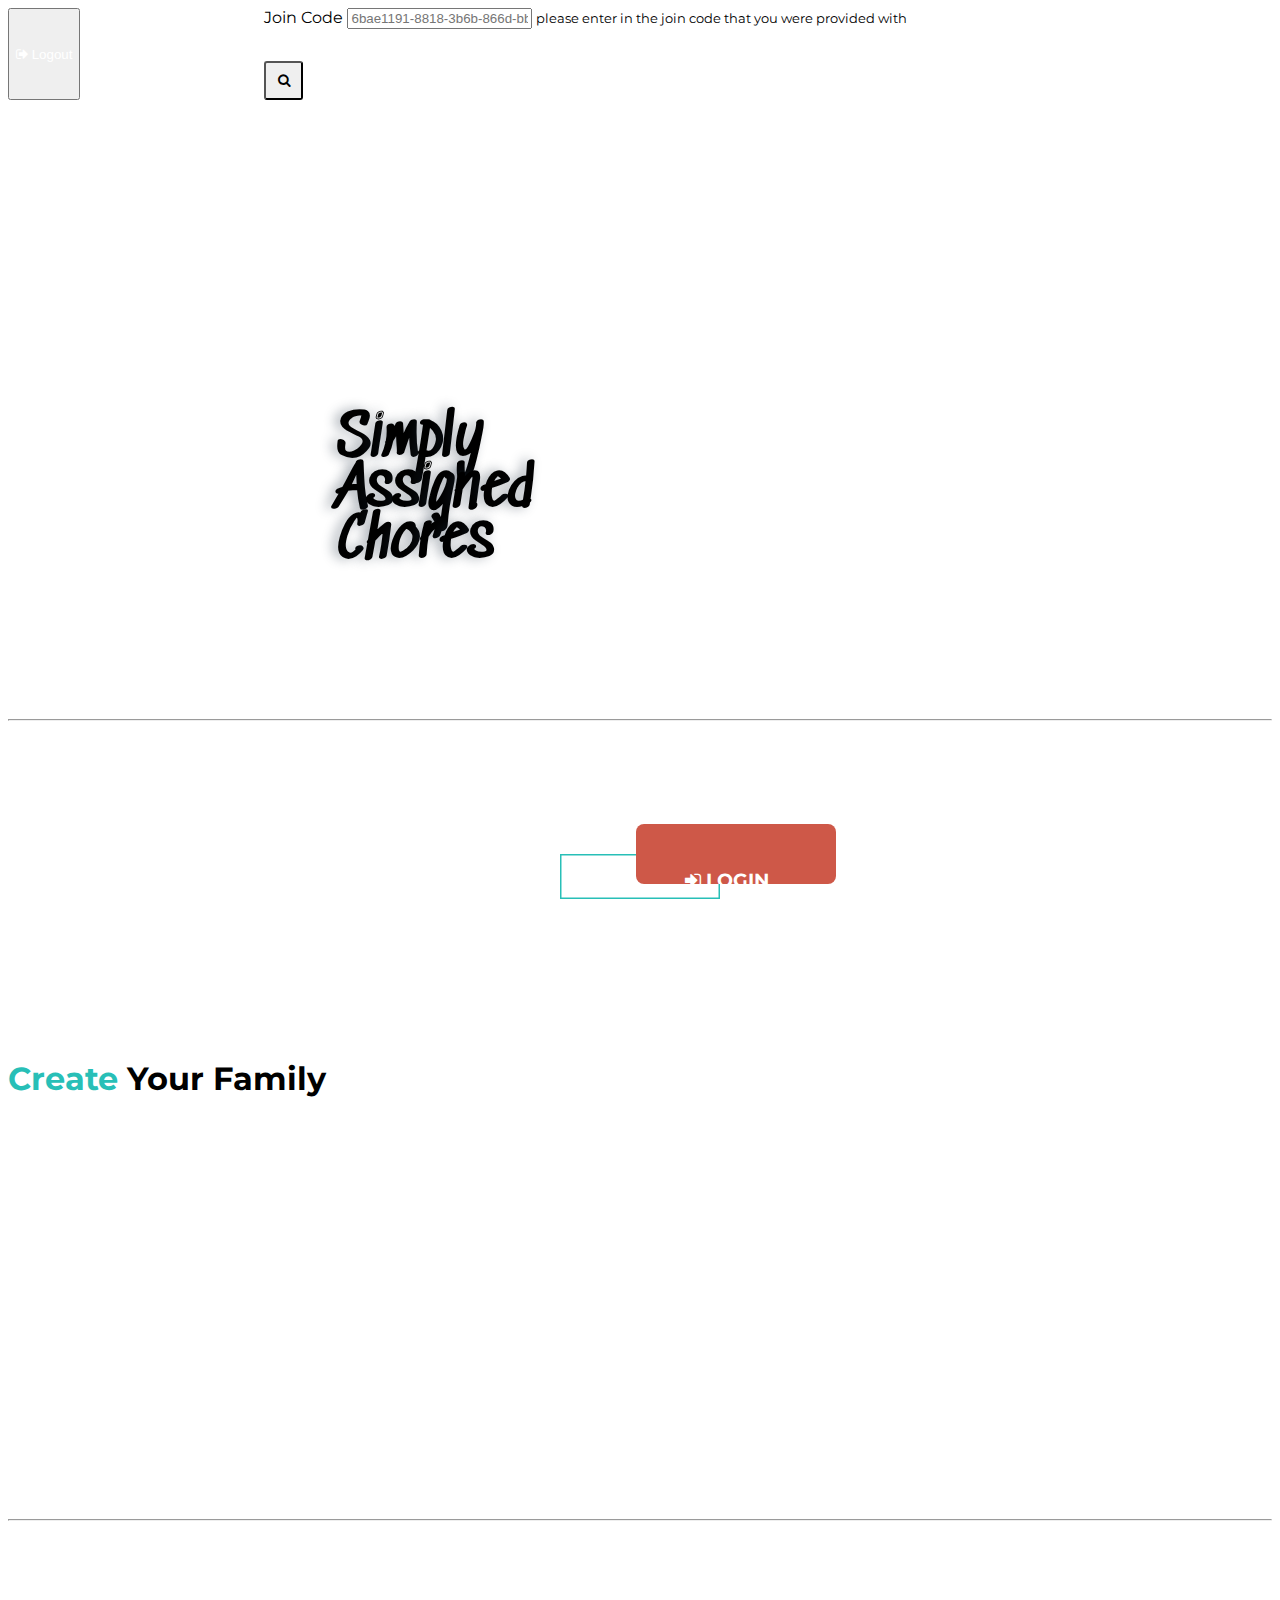
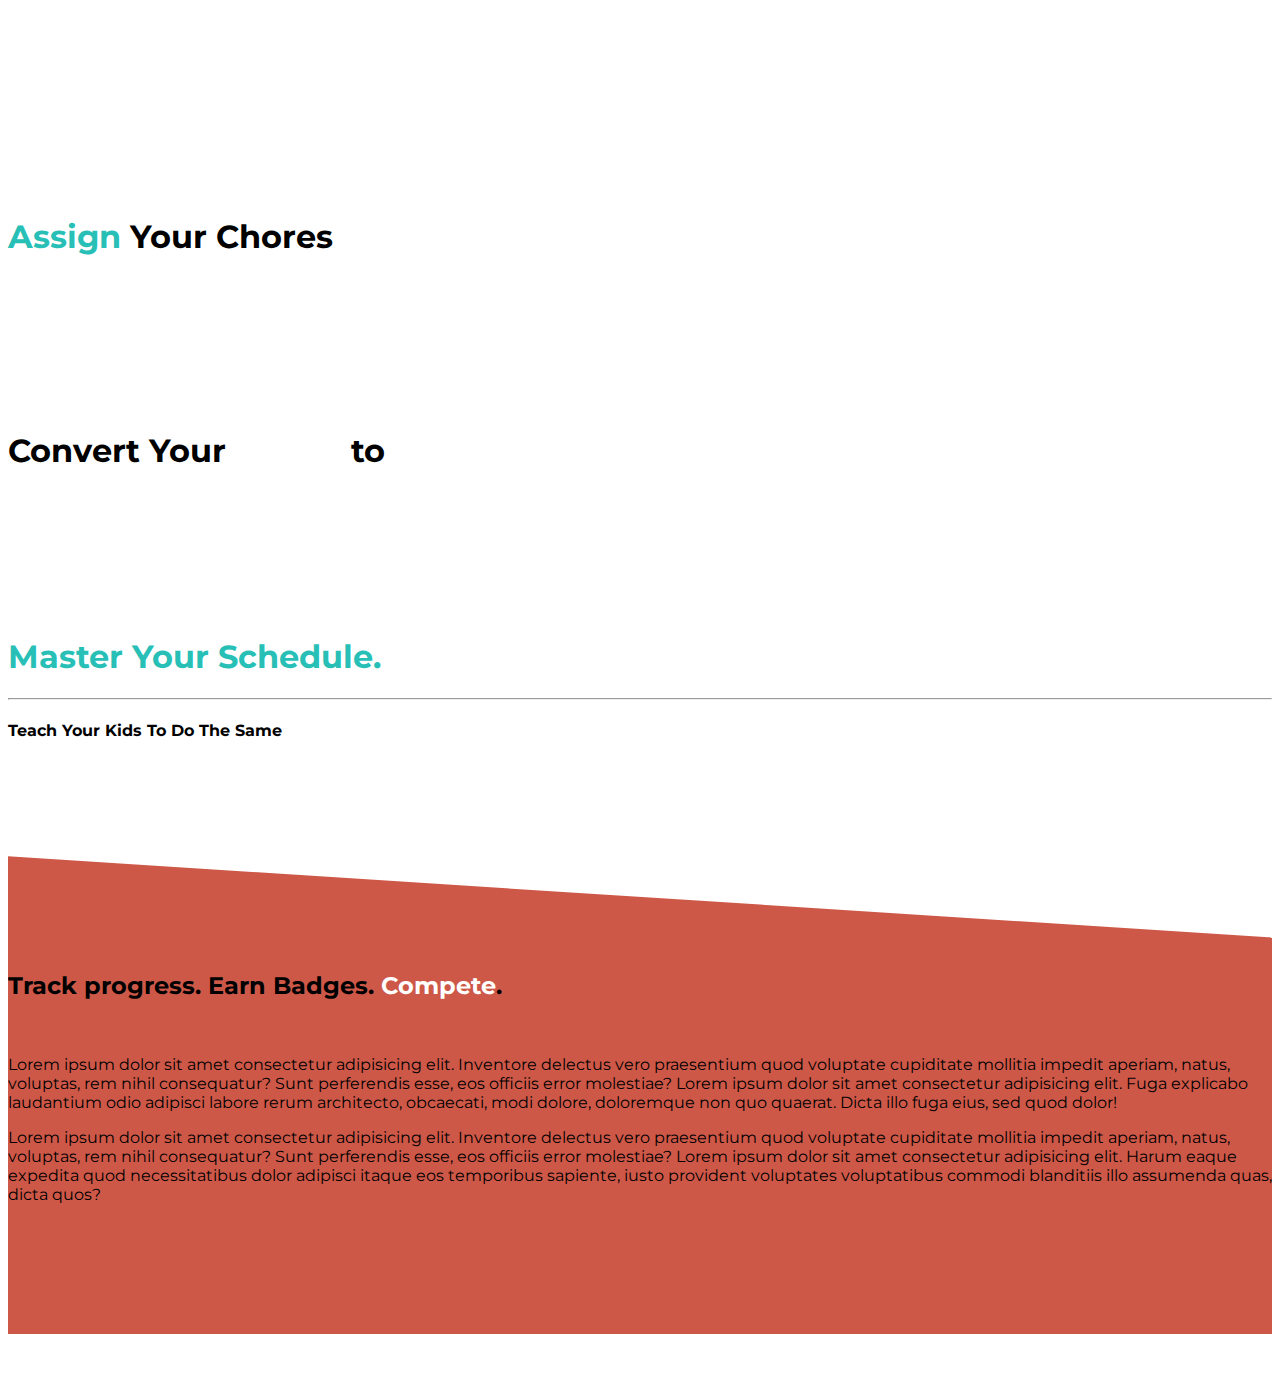
==== public/index.html @ 40a6bbf1 "homepage changes" ====
<!DOCTYPE html>
<html lang="en">

<head>
    <meta charset="UTF-8">
    <meta name="viewport" content="width=device-width, initial-scale=1.0">
    <meta http-equiv="X-UA-Compatible" content="ie=edge">
    <title>SAC | HOME</title>
    <link rel="stylesheet" href="https://maxcdn.bootstrapcdn.com/bootstrap/4.0.0-beta.3/css/bootstrap.min.css" integrity="sha384-Zug+QiDoJOrZ5t4lssLdxGhVrurbmBWopoEl+M6BdEfwnCJZtKxi1KgxUyJq13dy"
        crossorigin="anonymous">
    <link href="https://fonts.googleapis.com/css?family=Sedgwick+Ave" rel="stylesheet">
    <link href="https://fonts.googleapis.com/css?family=Montserrat" rel="stylesheet">
    <link href="https://maxcdn.bootstrapcdn.com/font-awesome/4.7.0/css/font-awesome.min.css" rel="stylesheet" integrity="sha384-wvfXpqpZZVQGK6TAh5PVlGOfQNHSoD2xbE+QkPxCAFlNEevoEH3Sl0sibVcOQVnN"
        crossorigin="anonymous">
    <link rel="stylesheet" href="./css/index.css">
    <link rel="stylesheet" href="./css/login.css">

</head>

<body>

    <div class="bg-image">
        <nav class="navbar navbar-toggleable-md navbar-light bg-faded navbar-trans">
            <button type="button" class="btn btn-link" id="" scope="public_profile,email" onlogin="checkLoginState();"><i class="fa fa-sign-out" aria-hidden="true"></i> Logout</button>
            <a class="navbar-brand" href="/families">New Family</a>
            <a class="navbar-brand" id="joinButton" href="#"><div id="joinExisting">Join Family</div></a>

               <!-- FORM THAT TAKES IN JOIN CODE (APPEARS AFTER LOGIN AND CLICKING ON 'JOIN FAMILY') -->
               <div class="row" id="join-existing">
                    <div class="col-3"></div>
                    <div class="col-6">
                        <form id="join-form">
                            <div class="form-group text-white">
                                <label for="joinCode">Join Code</label>
                                <input type="text" class="form-control" id="joinCode" placeholder="6bae1191-8818-3b6b-866d-bbb35025482c">
                                <small id="emailHelp" class="form-text text-white">please enter in the join code that you were provided with</small>

                            </div>
                        </form>
                    </div>
                    <div class="col-3">
                        <a href="/dashboard">
                        <button type="icon" id="searchButton"><i class="fa fa-search"  aria-hidden="true"></i></button>
                    </a>
                    </div>
                </div>


            <!-- <div class="collapse navbar-collapse" id="navbarSupportedContent">
                <ul class="navbar-nav mr-auto">
                    <li class="nav-item active">
                        <a class="nav-link" href="#">Home <span class="sr-only">(current)</span></a>
                    </li>
                    <li class="nav-item">
                        <a class="nav-link" href="#">Link</a>
                    </li>
                    <li class="nav-item">
                        <a class="nav-link disabled" href="#">Disabled</a>
                    </li>
                </ul>
                <form class="form-inline my-2 my-lg-0">
                    <input class="form-control mr-sm-2" type="text" placeholder="Search">
                    <button class="btn btn-outline-success my-2 my-sm-0" type="submit">Search</button>
                </form>
            </div> -->
        </nav>



        <div id="login-page">
            <div class="row">
                <div class="col-md-6">
                    <div class="col-md-6 text-left">

                        <!-- LOGOUT BUTTON -->
                        <!-- <button type="button" class="btn btn-secondary" id="logout" scope="public_profile,email" onlogin="checkLoginState();"><i class="fa fa-sign-out" aria-hidden="true"></i> Logout</button> -->
                    </div>
                </div>


                <div class="col-sm-12 col-md-6 text-center">

                    <!-- ANIMATED TITLE TEXT -->
                    <h1 class="text-white website-title animation-target">
                        <span class="Header-title">S</span><span class="Header-title">i</span><span class="Header-title">m</span><span class="Header-title">p</span><span class="Header-title">l</span><span class="Header-title">y</span>
                            <span class="Header-title">A</span><span class="Header-title">s</span><span class="Header-title">s</span><span class="Header-title">i</span><span class="Header-title">g</span><span class="Header-title">n</span><span class="Header-title">e</span><span class="Header-title">d</span>
                                    <span class="Header-title">C</span><span class="Header-title">h</span><span class="Header-title">o</span><span class="Header-title">r</span><span class="Header-title">e</span><span class="Header-title">s</span>
                    </h1>
                    <hr>
                </div>
            </div>


            <div class="row">
                <div class="col-md-6"></div>
                <div class="col-sm-12 col-md-6 text-center">
                    <p class="website-title-subtext">
                        <span class="Header-title--home" id="header-subtext" style="font-family: 'Quattrocento Sans', sans-serif;">A better way to delegate</span></p>
                    <div class="row">

                        <!-- THREE NAVIGATION BUTTONS THAT APPEAR AFTER LOGIN -->

                        <!-- <div class="col-4 text-right" id="createButton">
                            <a href="/families"> <button type="button" class="btn btn-secondary">New Family</button></a>
                        </div> -->
                        <!-- <button type="button" class="btn btn-secondary" id="joinExisting">Join Family</button> -->
                        <div class="col-4 text-center" style="margin-left: 7%"></div>
                        <a class="btn-link" href="/dashboard">
                        <button style='margin-top:30px;' class='set_1_btn Vbtn-1' id='start-button'><svg preserveAspectRatio='xMidYMin'>
                        <rect x='0' y='0' fill='none' width='100%' height='100%'></rect></svg>DASHBOARD
                        </button>
                        </a>
                        <!-- <a href="/dashboard">
                            <div class="col-4 text-right" id="dashboardButton"><button type="button" class="btn btn-secondary" id="dashboard">Dashboard</button></div>
                        </a> -->

                        <!-- LOGIN BUTTON -->
                        <div class="col-12 text-center">
                            <div class="button" id="loginButton">
                                <div class="submit" id="login">
                                    <h3> <i class="fa fa-sign-in" aria-hidden="true"></i> Login</h3>
                                </div>
                                <div class="arrow">
                                    <div class="top line"></div>
                                    <div class="bottom line"></div>
                                </div>
                            </div>
                        </div>
                    </div>
                    <br>
                </div>
            </div>
        </div>
    </div>

    <div id="about-section">


        <div class="container">
            <div class="row first-section">
                <div class="col-sm-12 col-md-5">
                    <!-- <p class='text-secondary'>Roles for Admin Use</p> -->
                    <br><br>
                    <h1 class="text-center"><span style="color: #28BFB7">Create</span> Your Family</h1>
                    <!-- <h3><span style="color: #28BFB7">Family Organization</span> just got better.</h3> -->
                </div>
            </div>
            <br>
            <div class="row profile-images-home" style="margin-top: 3%;">
                <div class="col-sm-6 col-md-4 col-lg-3 text-center first-image">
                    <img src="http://images.politico.com/global//blogs/111027_tory_burch_click_ap_465.jpg" class="first-image family-image-home"
                        alt="...">
                    <h3 class="text-names text-center">Mom</h3>
                </div>

                <div class="col-sm-6 col-md-4 col-lg-3 text-center second-image">
                    <img src="http://cdn-img.instyle.com/sites/default/files/styles/684xflex/public/images/2017/08/2017-chris-hemsworth.jpg?itok=7G8ZoEe9"
                        class="family-image-home" alt="...">
                    <h3 class="text-names text-center">Dad</h3>
                </div>

                <div class="col-sm-6 col-md-4 col-lg-3 text-center third-image">
                    <img src="https://i.pinimg.com/736x/8b/0c/1a/8b0c1a9864244f2a830cbd900963a91d--cool-kids-haircuts-cute-little-boy-haircuts.jpg"
                        class="family-image-home" alt="...">
                    <h3 class="text-names text-center">James</h3>
                </div>

                <div class="col-sm-6 col-md-4 col-lg-3 text-center fourth-image">
                    <img src="https://s-media-cache-ak0.pinimg.com/originals/05/ab/68/05ab6838be0fb53ed2c41a4025d8ccde.jpg" class="family-image-home"
                        alt="...">
                    <h3 class="text-names text-center">Ellie</h3>
                </div>
            </div>
        </div>
        <hr>

        <br>
        <br>
        <br>
        <br>
        <div class="row">
            <div class="col-sm-12 col-md-7 text-center">
                <p style="margin-top: 0%;" class="chore-quote chore-quote-1"><i class="fa fa-quote-left" aria-hidden="true" style="color:#E0E0E0"></i> Take Out The Trash Before Dad Gets
                    Home <i class="fa fa-quote-right" aria-hidden="true" style="color:#A7A7A7 "></i></p>
                <p class="chore-quote chore-quote-2"><i class="fa fa-quote-left" aria-hidden="true" style="color:#A7A7A7"></i> Clean Your Bedroom before Saturday
                    <i class="fa fa-quote-right" aria-hidden="true" style="color:#A7A7A7 "></i></p>
                <p class="chore-quote chore-quote-3"><i class="fa fa-quote-left" aria-hidden="true" style="color:#A7A7A7"></i> Mow The Lawn <i class="fa fa-quote-right"
                        aria-hidden="true" style="color:#A7A7A7 "></i></p>
                <p class="chore-quote chore-quote-4"><i class="fa fa-quote-left" aria-hidden="true" style="color:#A7A7A7"></i> Clean The Bathroom <i class="fa fa-quote-right"
                        aria-hidden="true" style="color:#A7A7A7 "></i></p>
            </div>
            <div class="col-sm-12 col-md-5 second-section">
                <!-- <p class='text-secondary'>Time Activated</p> -->
                <h1><span style="color: #28BFB7">Assign</span> Your Chores</h1>
                <!-- <h3>Productivity.<span style="color: #28BFB7"> The Right Way</span>.</h3>   -->
            </div>
        </div>

        <br>
        <br>
        <br>
        <br>
        <div class="fourth-background">
            <br>
            <br>
            <div class="row" id="background3">
                <div class="col-12 text-center points"><br>
                    <h1>Convert Your <span style="color: #28BFB7" class="points-text">Points</span> to <span style="color: #68886E;"
                            class="points-text">Cash</span></h1>
                </div>
                <!-- <div class="col-12 text-center">
                    <h3>Convert Your <span style="color: #68886E">Cash</span> to <span style="color:#28BFB7;">Toys</span>.</h3><br><br>
                </div> -->
            </div>
            <br>
        </div>



    </div>
    <br>
    <br>

    <div class="container">
        <div class="row">
            <div class="col-6 text-center">
                <h1 style="margin-top: 7%;color:#28BFB7;">Master Your Schedule.</h1>
                <hr>
                <h4>Teach Your Kids To Do The Same</h4>
            </div>
            <div class="col-6 text-center"><img class="calendarImage" src="https://encrypted-tbn0.gstatic.com/images?q=tbn:ANd9GcQt0JQHEbmcy9AOTdlYM7VJpVEhk4w-OEQiUwpkVdfsSaI77F8b"
                    alt=""></div>
        </div>
    </div>
    <br>
    <br>
    <br>
    <br>



    <div id="secondary-background">
        <div class="container">
            <br>
            <br>
            <br>
            <br>
            <br>
            <h2 class="display-4 text-center">Track progress. Earn Badges. <span style="color: white">Compete</span>.</h2>
            <br>
            <div class="row">
                <div class="col-6 text-white">
                    <p>Lorem ipsum dolor sit amet consectetur adipisicing elit. Inventore delectus vero praesentium quod voluptate
                        cupiditate mollitia impedit aperiam, natus, voluptas, rem nihil consequatur? Sunt perferendis esse,
                        eos officiis error molestiae? Lorem ipsum dolor sit amet consectetur adipisicing elit. Fuga explicabo
                        laudantium odio adipisci labore rerum architecto, obcaecati, modi dolore, doloremque non quo quaerat.
                        Dicta illo fuga eius, sed quod dolor!</p>
                </div>
                <div class="col-6 text-white">
                    <p>Lorem ipsum dolor sit amet consectetur adipisicing elit. Inventore delectus vero praesentium quod voluptate
                        cupiditate mollitia impedit aperiam, natus, voluptas, rem nihil consequatur? Sunt perferendis esse,
                        eos officiis error molestiae? Lorem ipsum dolor sit amet consectetur adipisicing elit. Harum eaque
                        expedita quod necessitatibus dolor adipisci itaque eos temporibus sapiente, iusto provident voluptates
                        voluptatibus commodi blanditiis illo assumenda quas, dicta quos?
                    </p>
                </div>
            </div>
            <br>
            <br>
            <br>
            <br>
            <br>
            <br>
        </div>
    </div>

    <br>
    <br>

    <script src="https://code.jquery.com/jquery-3.2.1.js" integrity="sha256-DZAnKJ/6XZ9si04Hgrsxu/8s717jcIzLy3oi35EouyE=" crossorigin="anonymous"></script>
    <script src="./js/index.js"></script>
    <script src="./js/login.js"></script>
</body>

</html>
---- public/css/index.css ----
body {
    font-family: "Montserrat", "Helvetica Neue", Helvetica, Arial, sans-serif;
}

.bg-image {
    background-image: url("/images/dishes.jpg");
    background-size: cover;
    -webkit-clip-path: polygon(50% 0%, 100% 0, 100% 88%, 50% 100%, 0 87%, 0 0);
    clip-path: polygon(50% 0%, 100% 0, 100% 88%, 50% 100%, 0 87%, 0 0);
}

h1,
h2 {
    font-family: "Montserrat", "Helvetica Neue", Helvetica, Arial, sans-serif;
}

.navbar {
    display: inline-flex;
}

.btn-link{
    color: #fff;
}

.navbar-light .navbar-brand {
    color: #fff;
}

.btn-secondary {
    background-color: #28BFB7;
}

.animation-target {
    -webkit-animation: animation 3500ms linear both;
    animation: animation 3500ms linear both;
}

#searchButton {
    margin-top: 32px;
    margin-right: 100px;
    width: 39px;
    height: 39px;
    border-radius: 3px;
}


/* Generated with Bounce.js. Edit at https://goo.gl/JVb2wN */

@-webkit-keyframes animation {
    0% {
        -webkit-transform: matrix3d(0, 0, 0, 0, 0, 1, 0, 0, 0, 0, 1, 0, 0, 0, 0, 1);
        transform: matrix3d(0, 0, 0, 0, 0, 1, 0, 0, 0, 0, 1, 0, 0, 0, 0, 1);
    }
    0.97% {
        -webkit-transform: matrix3d(0.16, 0, 0, 0, 0, 1.407, 0, 0, 0, 0, 1, 0, 0, 0, 0, 1);
        transform: matrix3d(0.16, 0, 0, 0, 0, 1.407, 0, 0, 0, 0, 1, 0, 0, 0, 0, 1);
    }
    1.94% {
        -webkit-transform: matrix3d(0.34, 0, 0, 0, 0, 1.893, 0, 0, 0, 0, 1, 0, 0, 0, 0, 1);
        transform: matrix3d(0.34, 0, 0, 0, 0, 1.893, 0, 0, 0, 0, 1, 0, 0, 0, 0, 1);
    }
    2.92% {
        -webkit-transform: matrix3d(0.532, 0, 0, 0, 0, 2.226, 0, 0, 0, 0, 1, 0, 0, 0, 0, 1);
        transform: matrix3d(0.532, 0, 0, 0, 0, 2.226, 0, 0, 0, 0, 1, 0, 0, 0, 0, 1);
    }
    3.89% {
        -webkit-transform: matrix3d(0.731, 0, 0, 0, 0, 2.332, 0, 0, 0, 0, 1, 0, 0, 0, 0, 1);
        transform: matrix3d(0.731, 0, 0, 0, 0, 2.332, 0, 0, 0, 0, 1, 0, 0, 0, 0, 1);
    }
    5.01% {
        -webkit-transform: matrix3d(0.961, 0, 0, 0, 0, 2.239, 0, 0, 0, 0, 1, 0, 0, 0, 0, 1);
        transform: matrix3d(0.961, 0, 0, 0, 0, 2.239, 0, 0, 0, 0, 1, 0, 0, 0, 0, 1);
    }
    5.61% {
        -webkit-transform: matrix3d(1.083, 0, 0, 0, 0, 2.146, 0, 0, 0, 0, 1, 0, 0, 0, 0, 1);
        transform: matrix3d(1.083, 0, 0, 0, 0, 2.146, 0, 0, 0, 0, 1, 0, 0, 0, 0, 1);
    }
    6.09% {
        -webkit-transform: matrix3d(1.18, 0, 0, 0, 0, 2.069, 0, 0, 0, 0, 1, 0, 0, 0, 0, 1);
        transform: matrix3d(1.18, 0, 0, 0, 0, 2.069, 0, 0, 0, 0, 1, 0, 0, 0, 0, 1);
    }
    7.21% {
        -webkit-transform: matrix3d(1.394, 0, 0, 0, 0, 1.938, 0, 0, 0, 0, 1, 0, 0, 0, 0, 1);
        transform: matrix3d(1.394, 0, 0, 0, 0, 1.938, 0, 0, 0, 0, 1, 0, 0, 0, 0, 1);
    }
    8.29% {
        -webkit-transform: matrix3d(1.587, 0, 0, 0, 0, 1.897, 0, 0, 0, 0, 1, 0, 0, 0, 0, 1);
        transform: matrix3d(1.587, 0, 0, 0, 0, 1.897, 0, 0, 0, 0, 1, 0, 0, 0, 0, 1);
    }
    8.41% {
        -webkit-transform: matrix3d(1.606, 0, 0, 0, 0, 1.897, 0, 0, 0, 0, 1, 0, 0, 0, 0, 1);
        transform: matrix3d(1.606, 0, 0, 0, 0, 1.897, 0, 0, 0, 0, 1, 0, 0, 0, 0, 1);
    }
    10.5% {
        -webkit-transform: matrix3d(1.922, 0, 0, 0, 0, 1.979, 0, 0, 0, 0, 1, 0, 0, 0, 0, 1);
        transform: matrix3d(1.922, 0, 0, 0, 0, 1.979, 0, 0, 0, 0, 1, 0, 0, 0, 0, 1);
    }
    11.11% {
        -webkit-transform: matrix3d(2, 0, 0, 0, 0, 2.005, 0, 0, 0, 0, 1, 0, 0, 0, 0, 1);
        transform: matrix3d(2, 0, 0, 0, 0, 2.005, 0, 0, 0, 0, 1, 0, 0, 0, 0, 1);
    }
    12.7% {
        -webkit-transform: matrix3d(1.83, 0, 0, 0, 0, 2.032, 0, 0, 0, 0, 1, 0, 0, 0, 0, 1);
        transform: matrix3d(1.83, 0, 0, 0, 0, 2.032, 0, 0, 0, 0, 1, 0, 0, 0, 0, 1);
    }
    14.91% {
        -webkit-transform: matrix3d(1.67, 0, 0, 0, 0, 2.006, 0, 0, 0, 0, 1, 0, 0, 0, 0, 1);
        transform: matrix3d(1.67, 0, 0, 0, 0, 2.006, 0, 0, 0, 0, 1, 0, 0, 0, 0, 1);
    }
    17.1% {
        -webkit-transform: matrix3d(1.591, 0, 0, 0, 0, 1.99, 0, 0, 0, 0, 1, 0, 0, 0, 0, 1);
        transform: matrix3d(1.591, 0, 0, 0, 0, 1.99, 0, 0, 0, 0, 1, 0, 0, 0, 0, 1);
    }
    18.72% {
        -webkit-transform: matrix3d(1.576, 0, 0, 0, 0, 1.995, 0, 0, 0, 0, 1, 0, 0, 0, 0, 1);
        transform: matrix3d(1.576, 0, 0, 0, 0, 1.995, 0, 0, 0, 0, 1, 0, 0, 0, 0, 1);
    }
    21.51% {
        -webkit-transform: matrix3d(1.612, 0, 0, 0, 0, 2.003, 0, 0, 0, 0, 1, 0, 0, 0, 0, 1);
        transform: matrix3d(1.612, 0, 0, 0, 0, 2.003, 0, 0, 0, 0, 1, 0, 0, 0, 0, 1);
    }
    25.91% {
        -webkit-transform: matrix3d(1.758, 0, 0, 0, 0, 1.999, 0, 0, 0, 0, 1, 0, 0, 0, 0, 1);
        transform: matrix3d(1.758, 0, 0, 0, 0, 1.999, 0, 0, 0, 0, 1, 0, 0, 0, 0, 1);
    }
    26.03% {
        -webkit-transform: matrix3d(1.762, 0, 0, 0, 0, 1.999, 0, 0, 0, 0, 1, 0, 0, 0, 0, 1);
        transform: matrix3d(1.762, 0, 0, 0, 0, 1.999, 0, 0, 0, 0, 1, 0, 0, 0, 0, 1);
    }
    28.57% {
        -webkit-transform: matrix3d(1.858, 0, 0, 0, 0, 2, 0, 0, 0, 0, 1, 0, 0, 0, 0, 1);
        transform: matrix3d(1.858, 0, 0, 0, 0, 2, 0, 0, 0, 0, 1, 0, 0, 0, 0, 1);
    }
    33.33% {
        -webkit-transform: matrix3d(2, 0, 0, 0, 0, 2, 0, 0, 0, 0, 1, 0, 0, 0, 0, 1);
        transform: matrix3d(2, 0, 0, 0, 0, 2, 0, 0, 0, 0, 1, 0, 0, 0, 0, 1);
    }
    41.04% {
        -webkit-transform: matrix3d(1.922, 0, 0, 0, 0, 2, 0, 0, 0, 0, 1, 0, 0, 0, 0, 1);
        transform: matrix3d(1.922, 0, 0, 0, 0, 2, 0, 0, 0, 0, 1, 0, 0, 0, 0, 1);
    }
    55.66% {
        -webkit-transform: matrix3d(2, 0, 0, 0, 0, 2, 0, 0, 0, 0, 1, 0, 0, 0, 0, 1);
        transform: matrix3d(2, 0, 0, 0, 0, 2, 0, 0, 0, 0, 1, 0, 0, 0, 0, 1);
    }
    63.26% {
        -webkit-transform: matrix3d(1.986, 0, 0, 0, 0, 2, 0, 0, 0, 0, 1, 0, 0, 0, 0, 1);
        transform: matrix3d(1.986, 0, 0, 0, 0, 2, 0, 0, 0, 0, 1, 0, 0, 0, 0, 1);
    }
    77.88% {
        -webkit-transform: matrix3d(2, 0, 0, 0, 0, 2, 0, 0, 0, 0, 1, 0, 0, 0, 0, 1);
        transform: matrix3d(2, 0, 0, 0, 0, 2, 0, 0, 0, 0, 1, 0, 0, 0, 0, 1);
    }
    85.49% {
        -webkit-transform: matrix3d(1.997, 0, 0, 0, 0, 2, 0, 0, 0, 0, 1, 0, 0, 0, 0, 1);
        transform: matrix3d(1.997, 0, 0, 0, 0, 2, 0, 0, 0, 0, 1, 0, 0, 0, 0, 1);
    }
    100% {
        -webkit-transform: matrix3d(2, 0, 0, 0, 0, 2, 0, 0, 0, 0, 1, 0, 0, 0, 0, 1);
        transform: matrix3d(2, 0, 0, 0, 0, 2, 0, 0, 0, 0, 1, 0, 0, 0, 0, 1);
    }
}

@keyframes animation {
    0% {
        -webkit-transform: matrix3d(0, 0, 0, 0, 0, 1, 0, 0, 0, 0, 1, 0, 0, 0, 0, 1);
        transform: matrix3d(0, 0, 0, 0, 0, 1, 0, 0, 0, 0, 1, 0, 0, 0, 0, 1);
    }
    0.97% {
        -webkit-transform: matrix3d(0.16, 0, 0, 0, 0, 1.407, 0, 0, 0, 0, 1, 0, 0, 0, 0, 1);
        transform: matrix3d(0.16, 0, 0, 0, 0, 1.407, 0, 0, 0, 0, 1, 0, 0, 0, 0, 1);
    }
    1.94% {
        -webkit-transform: matrix3d(0.34, 0, 0, 0, 0, 1.893, 0, 0, 0, 0, 1, 0, 0, 0, 0, 1);
        transform: matrix3d(0.34, 0, 0, 0, 0, 1.893, 0, 0, 0, 0, 1, 0, 0, 0, 0, 1);
    }
    2.92% {
        -webkit-transform: matrix3d(0.532, 0, 0, 0, 0, 2.226, 0, 0, 0, 0, 1, 0, 0, 0, 0, 1);
        transform: matrix3d(0.532, 0, 0, 0, 0, 2.226, 0, 0, 0, 0, 1, 0, 0, 0, 0, 1);
    }
    3.89% {
        -webkit-transform: matrix3d(0.731, 0, 0, 0, 0, 2.332, 0, 0, 0, 0, 1, 0, 0, 0, 0, 1);
        transform: matrix3d(0.731, 0, 0, 0, 0, 2.332, 0, 0, 0, 0, 1, 0, 0, 0, 0, 1);
    }
    5.01% {
        -webkit-transform: matrix3d(0.961, 0, 0, 0, 0, 2.239, 0, 0, 0, 0, 1, 0, 0, 0, 0, 1);
        transform: matrix3d(0.961, 0, 0, 0, 0, 2.239, 0, 0, 0, 0, 1, 0, 0, 0, 0, 1);
    }
    5.61% {
        -webkit-transform: matrix3d(1.083, 0, 0, 0, 0, 2.146, 0, 0, 0, 0, 1, 0, 0, 0, 0, 1);
        transform: matrix3d(1.083, 0, 0, 0, 0, 2.146, 0, 0, 0, 0, 1, 0, 0, 0, 0, 1);
    }
    6.09% {
        -webkit-transform: matrix3d(1.18, 0, 0, 0, 0, 2.069, 0, 0, 0, 0, 1, 0, 0, 0, 0, 1);
        transform: matrix3d(1.18, 0, 0, 0, 0, 2.069, 0, 0, 0, 0, 1, 0, 0, 0, 0, 1);
    }
    7.21% {
        -webkit-transform: matrix3d(1.394, 0, 0, 0, 0, 1.938, 0, 0, 0, 0, 1, 0, 0, 0, 0, 1);
        transform: matrix3d(1.394, 0, 0, 0, 0, 1.938, 0, 0, 0, 0, 1, 0, 0, 0, 0, 1);
    }
    8.29% {
        -webkit-transform: matrix3d(1.587, 0, 0, 0, 0, 1.897, 0, 0, 0, 0, 1, 0, 0, 0, 0, 1);
        transform: matrix3d(1.587, 0, 0, 0, 0, 1.897, 0, 0, 0, 0, 1, 0, 0, 0, 0, 1);
    }
    8.41% {
        -webkit-transform: matrix3d(1.606, 0, 0, 0, 0, 1.897, 0, 0, 0, 0, 1, 0, 0, 0, 0, 1);
        transform: matrix3d(1.606, 0, 0, 0, 0, 1.897, 0, 0, 0, 0, 1, 0, 0, 0, 0, 1);
    }
    10.5% {
        -webkit-transform: matrix3d(1.922, 0, 0, 0, 0, 1.979, 0, 0, 0, 0, 1, 0, 0, 0, 0, 1);
        transform: matrix3d(1.922, 0, 0, 0, 0, 1.979, 0, 0, 0, 0, 1, 0, 0, 0, 0, 1);
    }
    11.11% {
        -webkit-transform: matrix3d(2, 0, 0, 0, 0, 2.005, 0, 0, 0, 0, 1, 0, 0, 0, 0, 1);
        transform: matrix3d(2, 0, 0, 0, 0, 2.005, 0, 0, 0, 0, 1, 0, 0, 0, 0, 1);
    }
    12.7% {
        -webkit-transform: matrix3d(1.83, 0, 0, 0, 0, 2.032, 0, 0, 0, 0, 1, 0, 0, 0, 0, 1);
        transform: matrix3d(1.83, 0, 0, 0, 0, 2.032, 0, 0, 0, 0, 1, 0, 0, 0, 0, 1);
    }
    14.91% {
        -webkit-transform: matrix3d(1.67, 0, 0, 0, 0, 2.006, 0, 0, 0, 0, 1, 0, 0, 0, 0, 1);
        transform: matrix3d(1.67, 0, 0, 0, 0, 2.006, 0, 0, 0, 0, 1, 0, 0, 0, 0, 1);
    }
    17.1% {
        -webkit-transform: matrix3d(1.591, 0, 0, 0, 0, 1.99, 0, 0, 0, 0, 1, 0, 0, 0, 0, 1);
        transform: matrix3d(1.591, 0, 0, 0, 0, 1.99, 0, 0, 0, 0, 1, 0, 0, 0, 0, 1);
    }
    18.72% {
        -webkit-transform: matrix3d(1.576, 0, 0, 0, 0, 1.995, 0, 0, 0, 0, 1, 0, 0, 0, 0, 1);
        transform: matrix3d(1.576, 0, 0, 0, 0, 1.995, 0, 0, 0, 0, 1, 0, 0, 0, 0, 1);
    }
    21.51% {
        -webkit-transform: matrix3d(1.612, 0, 0, 0, 0, 2.003, 0, 0, 0, 0, 1, 0, 0, 0, 0, 1);
        transform: matrix3d(1.612, 0, 0, 0, 0, 2.003, 0, 0, 0, 0, 1, 0, 0, 0, 0, 1);
    }
    25.91% {
        -webkit-transform: matrix3d(1.758, 0, 0, 0, 0, 1.999, 0, 0, 0, 0, 1, 0, 0, 0, 0, 1);
        transform: matrix3d(1.758, 0, 0, 0, 0, 1.999, 0, 0, 0, 0, 1, 0, 0, 0, 0, 1);
    }
    26.03% {
        -webkit-transform: matrix3d(1.762, 0, 0, 0, 0, 1.999, 0, 0, 0, 0, 1, 0, 0, 0, 0, 1);
        transform: matrix3d(1.762, 0, 0, 0, 0, 1.999, 0, 0, 0, 0, 1, 0, 0, 0, 0, 1);
    }
    28.57% {
        -webkit-transform: matrix3d(1.858, 0, 0, 0, 0, 2, 0, 0, 0, 0, 1, 0, 0, 0, 0, 1);
        transform: matrix3d(1.858, 0, 0, 0, 0, 2, 0, 0, 0, 0, 1, 0, 0, 0, 0, 1);
    }
    33.33% {
        -webkit-transform: matrix3d(2, 0, 0, 0, 0, 2, 0, 0, 0, 0, 1, 0, 0, 0, 0, 1);
        transform: matrix3d(2, 0, 0, 0, 0, 2, 0, 0, 0, 0, 1, 0, 0, 0, 0, 1);
    }
    41.04% {
        -webkit-transform: matrix3d(1.922, 0, 0, 0, 0, 2, 0, 0, 0, 0, 1, 0, 0, 0, 0, 1);
        transform: matrix3d(1.922, 0, 0, 0, 0, 2, 0, 0, 0, 0, 1, 0, 0, 0, 0, 1);
    }
    55.66% {
        -webkit-transform: matrix3d(2, 0, 0, 0, 0, 2, 0, 0, 0, 0, 1, 0, 0, 0, 0, 1);
        transform: matrix3d(2, 0, 0, 0, 0, 2, 0, 0, 0, 0, 1, 0, 0, 0, 0, 1);
    }
    63.26% {
        -webkit-transform: matrix3d(1.986, 0, 0, 0, 0, 2, 0, 0, 0, 0, 1, 0, 0, 0, 0, 1);
        transform: matrix3d(1.986, 0, 0, 0, 0, 2, 0, 0, 0, 0, 1, 0, 0, 0, 0, 1);
    }
    77.88% {
        -webkit-transform: matrix3d(2, 0, 0, 0, 0, 2, 0, 0, 0, 0, 1, 0, 0, 0, 0, 1);
        transform: matrix3d(2, 0, 0, 0, 0, 2, 0, 0, 0, 0, 1, 0, 0, 0, 0, 1);
    }
    85.49% {
        -webkit-transform: matrix3d(1.997, 0, 0, 0, 0, 2, 0, 0, 0, 0, 1, 0, 0, 0, 0, 1);
        transform: matrix3d(1.997, 0, 0, 0, 0, 2, 0, 0, 0, 0, 1, 0, 0, 0, 0, 1);
    }
    100% {
        -webkit-transform: matrix3d(2, 0, 0, 0, 0, 2, 0, 0, 0, 0, 1, 0, 0, 0, 0, 1);
        transform: matrix3d(2, 0, 0, 0, 0, 2, 0, 0, 0, 0, 1, 0, 0, 0, 0, 1);
    }
}

.set_1_btn {
	color: #fff;
	cursor: pointer;
	display: block;
	font-size: 16px;
	font-weight: 400;
	line-height: 45px;
	margin-right: 2em;
	text-align: center;
	max-width: 160px;
	position: relative;
	left: 50%;
	-webkit-transform: translateX(-50%);
	-ms-transform: translateX(-50%);
	transform: translateX(-50%);
	text-decoration: none;
	text-transform: uppercase;
	vertical-align: middle;
	width: 100%;
	border: none;
}
.set_1_btn:hover {
	text-decoration: none;
}
.Vbtn-1 {
	background:transparent;
	text-align: center;
	float:left;
}
.Vbtn-1 svg {
	height: 45px;
	left: 0;
	position: absolute;
	top: 0;
	width: 100%;
}
.Vbtn-1 rect {
	fill: none;
	stroke: #28BFB7;
	stroke-width: 3;
	stroke-dasharray: 422, 0;
	transition: all 450ms linear 0s;
}
.Vbtn-1:hover {
	background: rgba(225, 51, 45, 0);
	font-weight: 900;
	letter-spacing: 1px;
	transition: all 150ms linear 0s;
}
.Vbtn-1:hover rect {
	stroke-width: 5;
	stroke-dasharray: 15, 310;
	stroke-dashoffset: 48;
	-webkit-transition: all 1.35s cubic-bezier(0.19, 1, 0.22, 1);
	transition: all 1.35s cubic-bezier(0.19, 1, 0.22, 1);
}
---- public/css/login.css ----
#login-page {
    /* background: url("https://cdn-images-1.medium.com/max/2000/1*YyeGUTmbOhoIGgU0LuwDuw.jpeg") no-repeat center center fixed; */
    -webkit-background-size: cover;
    -moz-background-size: cover;
    -o-background-size: cover;
    background-size: cover;
    height: 100vh;
    -webkit-clip-path: polygon(50% 0%, 100% 0, 100% 88%, 50% 100%, 0 87%, 0 0);
    clip-path: polygon(50% 0%, 100% 0, 100% 88%, 50% 100%, 0 87%, 0 0);
    overflow: auto;
}

.website-title {
    font-size: 10rem;
    /* font-family: 'Permanent Marker', cursive; */
    /* font-family: 'Audiowide', cursive; */
    /* font-family: 'Yellowtail', cursive; */
    /* font-family: 'Black Ops One', cursive; */
    /* font-family: 'Quattrocento Sans', sans-serif; */
    font-family: 'Sedgwick Ave', cursive;
    font-size: 3.5rem;
    line-height: .9em;
    max-width: 6em;
    margin-left: 26%;
    margin-top: 25%;
    margin-bottom: 12%;
}

.Header-title {
    text-shadow: -0.08em 0 0.2em rgba(34, 51, 68, .4);
}

.website-title-subtext {
    color: white;
    /* font-family: 'Yellowtail', cursive; */
    font-family: "Montserrat", "Helvetica Neue", Helvetica, Arial, sans-serif;
    font-size: 2rem;
}

#secondary-background {
    background-color: #CE5848;
    -webkit-clip-path: polygon(0 0, 100% 17%, 100% 100%, 0% 100%);
    clip-path: polygon(0 0, 100% 17%, 100% 100%, 0% 100%);
    position: relative;
    z-index: 1
}

#login {
    margin-top: 3%;
    margin-left: 3%;
}

#logout {
    margin-top: 3%;
    margin-left: 3%;
}

.family-image-home {
    border-radius: 999px;
    border: 3px solid #C6C6C6;
    height: 14rem;
    width: 14rem;
    z-index: 999!important;
}

.text-names {
    color: #28BFB7;
    z-index: 999;
}

.chore-quote {
    color: #505050;
    font-weight: bold;
    font-size: 1.5rem;
    z-index: 999;
}

#about-section {
    position: relative;
    z-index: 999
}

.first-image,
.second-image,
.third-image,
.fourth-image {
    opacity: 0;
}

.btn-secondary {
    font-size: 1.4rem;
}

.loadingImage {
    height: 80px;
    width: 80px;
    margin-top: -5px;
}

#background3 {}

.points {}

.button {
    position: relative;
    height: 60px;
    width: 200px;
    background: #CE5848;
    border-radius: 8px;
    text-align: center;
    cursor: pointer;
    overflow: hidden;
    -webkit-transition: all 0.3s ease;
    -moz-transition: all 0.3s ease;
    transition: all 0.3s ease;
    color: white;
    margin-left: auto;
    margin-right: auto;
    line-height: 4rem;
}

.submit,
.arrow {
    display: inline-block;
    -webkit-transition: all 0.2s ease;
    -moz-transition: all 0.2s ease;
    transition: all 0.2s ease;
}

.submit {
    text-transform: uppercase;
    margin: 14px 0 0 26px;
}

.arrow {
    position: relative;
    top: -3px;
    opacity: 0;
}

.line {
    height: 3px;
    width: 20px;
    border-radius: 6px;
    background: #fff;
}

.top {
    -webkit-transform: rotate(45deg);
    -moz-transform: rotate(45deg);
    transform: rotate(45deg);
}

.bottom {
    -webkit-transform: rotate(-45deg);
    -moz-transform: rotate(-45deg);
    transform: rotate(-45deg);
    margin-top: 10px;
}

.button:active {
    -webkit-transform: scale(1.3);
    -moz-transform: scale(1.3);
    transform: scale(1.3);
}

.button.hover .submit {
    -webkit-transform: translateX(-90px);
    -moz-transform: translateX(-90px);
    transform: translateX(-90px);
    opacity: 0;
}

.button.hover .arrow {
    -webkit-transform: translateX(-70px);
    -moz-transform: translateX(-70px);
    transform: translateX(-70px);
    opacity: 1;
}

.button.active .arrow {
    opacity: 1;
    -webkit-transform: rotate(90deg) translateY(70px);
    -moz-transform: rotate(90deg) translateY(70px);
    transform: rotate(90deg) translateY(70px);
}

.button.active {
    background: #4CAF50;
}

.button.active .submit {
    opacity: 0;
}

.button.active .top {
    width: 34px;
}

.button.active .bottom {
    margin: 14px 0 0 12px;
}

.fourth-background {
    background: url("https://www.toptal.com/designers/subtlepatterns/patterns/bgnoise_lg.png")
}

.chore-quote-1,
.chore-quote-2,
.chore-quote-3,
.chore-quote-4 {
    opacity: 0;
}

.points-text {
    opacity: 0;
}

.blur1 {
    -webkit-filter: blur(1.5px);
    -moz-filter: blur(1.5px);
    -o-filter: blur(1.5px);
    -ms-filter: blur(1.5px);
    filter: blur(1.5px);
}

.blur2 {
    -webkit-filter: blur(2px);
    -moz-filter: blur(2px);
    -o-filter: blur(2px);
    -ms-filter: blur(2px);
    filter: blur(2px);
}

.blur3 {
    -webkit-filter: blur(3px);
    -moz-filter: blur(3px);
    -o-filter: blur(3px);
    -ms-filter: blur(3px);
    filter: blur(3px);
}

.blur4 {
    -webkit-filter: blur(4px);
    -moz-filter: blur(4px);
    -o-filter: blur(4px);
    -ms-filter: blur(4px);
    filter: blur(4px);
}

.blur5 {
    -webkit-filter: blur(5px);
    -moz-filter: blur(5px);
    -o-filter: blur(5px);
    -ms-filter: blur(5px);
    filter: blur(5px);
}
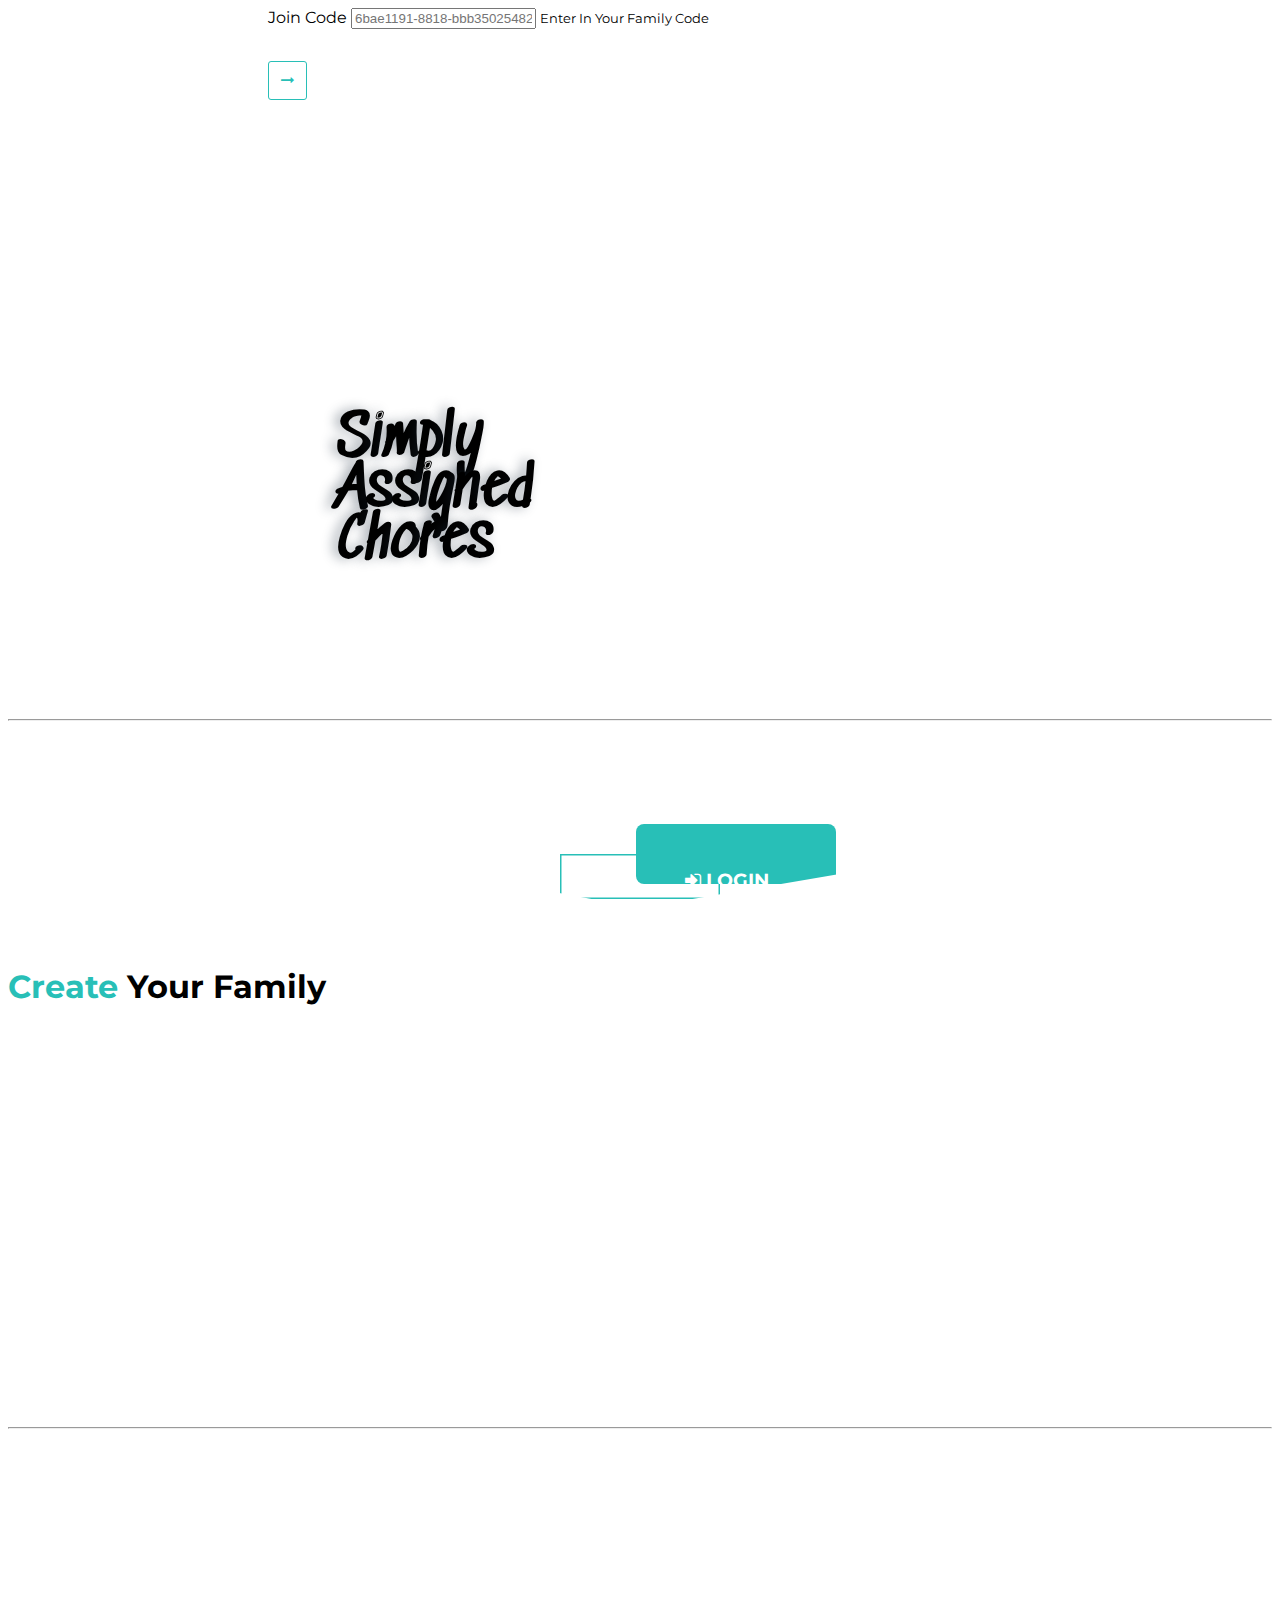
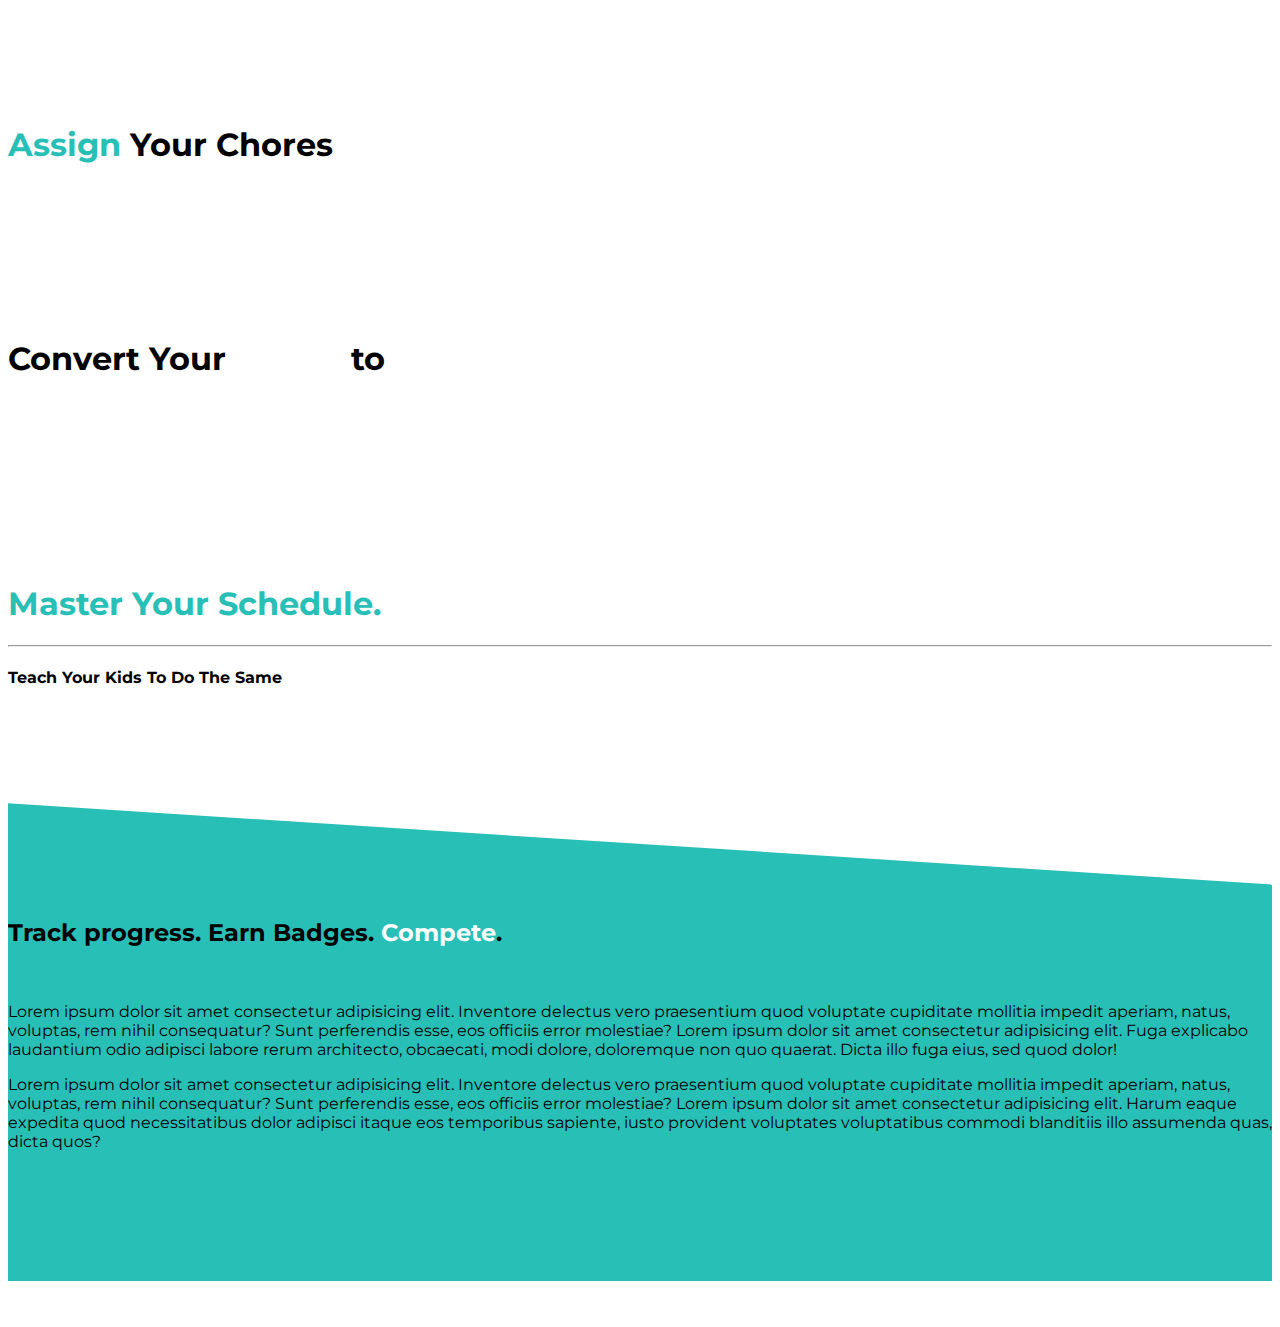
==== commit e81ced52: "whelp.  Let's hope this works." ====
--- a/public/index.html
+++ b/public/index.html
@@ -19,50 +19,31 @@
 
 <body>
 
-    <div class="bg-image">
+    <div id="banner-background-image" class="bg-image">
         <nav class="navbar navbar-toggleable-md navbar-light bg-faded navbar-trans">
-            <button type="button" class="btn btn-link" id="" scope="public_profile,email" onlogin="checkLoginState();"><i class="fa fa-sign-out" aria-hidden="true"></i> Logout</button>
-            <a class="navbar-brand" href="/families">New Family</a>
-            <a class="navbar-brand" id="joinButton" href="#"><div id="joinExisting">Join Family</div></a>
+            <a id="logout" scope="public_profile,email" onlogin="checkLoginState();" class="navbar-brand" href="/">Logout | </a>
+            <a id="createButton" class="navbar-brand" href="/families">New Family | </a>
+            <a id="joinButton" class="navbar-brand" href="#"> Join Family</a>
 
                <!-- FORM THAT TAKES IN JOIN CODE (APPEARS AFTER LOGIN AND CLICKING ON 'JOIN FAMILY') -->
                <div class="row" id="join-existing">
-                    <div class="col-3"></div>
-                    <div class="col-6">
+                    <div class="col-2"></div>
+                    <div class="col-9">
                         <form id="join-form">
                             <div class="form-group text-white">
                                 <label for="joinCode">Join Code</label>
-                                <input type="text" class="form-control" id="joinCode" placeholder="6bae1191-8818-3b6b-866d-bbb35025482c">
-                                <small id="emailHelp" class="form-text text-white">please enter in the join code that you were provided with</small>
+                                <input type="text" class="form-control" id="joinCode" placeholder="6bae1191-8818-bbb35025482c">
+                                <small class="form-text text-white">Enter In Your Family Code</small>
 
                             </div>
                         </form>
                     </div>
-                    <div class="col-3">
+                    <div class="col-1">
                         <a href="/dashboard">
-                        <button type="icon" id="searchButton"><i class="fa fa-search"  aria-hidden="true"></i></button>
+                        <button type="icon" id="searchButton"><i class="fa fa-long-arrow-right" aria-hidden="true"></i></i></button>
                     </a>
                     </div>
                 </div>
-
-
-            <!-- <div class="collapse navbar-collapse" id="navbarSupportedContent">
-                <ul class="navbar-nav mr-auto">
-                    <li class="nav-item active">
-                        <a class="nav-link" href="#">Home <span class="sr-only">(current)</span></a>
-                    </li>
-                    <li class="nav-item">
-                        <a class="nav-link" href="#">Link</a>
-                    </li>
-                    <li class="nav-item">
-                        <a class="nav-link disabled" href="#">Disabled</a>
-                    </li>
-                </ul>
-                <form class="form-inline my-2 my-lg-0">
-                    <input class="form-control mr-sm-2" type="text" placeholder="Search">
-                    <button class="btn btn-outline-success my-2 my-sm-0" type="submit">Search</button>
-                </form>
-            </div> -->
         </nav>
 
 
@@ -106,12 +87,12 @@
                         <!-- <button type="button" class="btn btn-secondary" id="joinExisting">Join Family</button> -->
                         <div class="col-4 text-center" style="margin-left: 7%"></div>
                         <a class="btn-link" href="/dashboard">
-                        <button style='margin-top:30px;' class='set_1_btn Vbtn-1' id='start-button'><svg preserveAspectRatio='xMidYMin'>
+                        <button style='margin-top:30px;' class='set_1_btn Vbtn-1' id="dashboardButton"><svg preserveAspectRatio='xMidYMin'>
                         <rect x='0' y='0' fill='none' width='100%' height='100%'></rect></svg>DASHBOARD
                         </button>
                         </a>
                         <!-- <a href="/dashboard">
-                            <div class="col-4 text-right" id="dashboardButton"><button type="button" class="btn btn-secondary" id="dashboard">Dashboard</button></div>
+                            <div class="col-4 text-right"><button type="button" class="btn btn-secondary" id="dashboard">Dashboard</button></div>
                         </a> -->
 
                         <!-- LOGIN BUTTON -->
@@ -206,7 +187,7 @@
             <div class="row" id="background3">
                 <div class="col-12 text-center points"><br>
                     <h1>Convert Your <span style="color: #28BFB7" class="points-text">Points</span> to <span style="color: #68886E;"
-                            class="points-text">Cash</span></h1>
+                            class="points-text">Cash</span><br><br></h1>
                 </div>
                 <!-- <div class="col-12 text-center">
                     <h3>Convert Your <span style="color: #68886E">Cash</span> to <span style="color:#28BFB7;">Toys</span>.</h3><br><br>
--- a/public/css/index.css
+++ b/public/css/index.css
@@ -7,6 +7,7 @@
     background-size: cover;
     -webkit-clip-path: polygon(50% 0%, 100% 0, 100% 88%, 50% 100%, 0 87%, 0 0);
     clip-path: polygon(50% 0%, 100% 0, 100% 88%, 50% 100%, 0 87%, 0 0);
+    height: 100vh;
 }
 
 h1,
@@ -41,7 +42,23 @@
     width: 39px;
     height: 39px;
     border-radius: 3px;
-}
+    background-color: transparent;
+    color: #28BFB7;
+    border: 1px solid #28BFB7;
+}
+
+a:active { 
+    color: #28BFB7;
+}
+
+#searchButton:hover{
+    border: 1px solid white;
+    -webkit-transform: scale(1.2);
+    -moz-transform: scale(1.2);
+    transform: scale(1.2);
+    cursor: pointer;
+}
+
 
 
 /* Generated with Bounce.js. Edit at https://goo.gl/JVb2wN */
--- a/public/css/login.css
+++ b/public/css/login.css
@@ -38,7 +38,7 @@
 }
 
 #secondary-background {
-    background-color: #CE5848;
+    background-color: #28BFB7;
     -webkit-clip-path: polygon(0 0, 100% 17%, 100% 100%, 0% 100%);
     clip-path: polygon(0 0, 100% 17%, 100% 100%, 0% 100%);
     position: relative;
@@ -51,8 +51,6 @@
 }
 
 #logout {
-    margin-top: 3%;
-    margin-left: 3%;
 }
 
 .family-image-home {
@@ -105,7 +103,7 @@
     position: relative;
     height: 60px;
     width: 200px;
-    background: #CE5848;
+    background: #28BFB7;
     border-radius: 8px;
     text-align: center;
     cursor: pointer;
